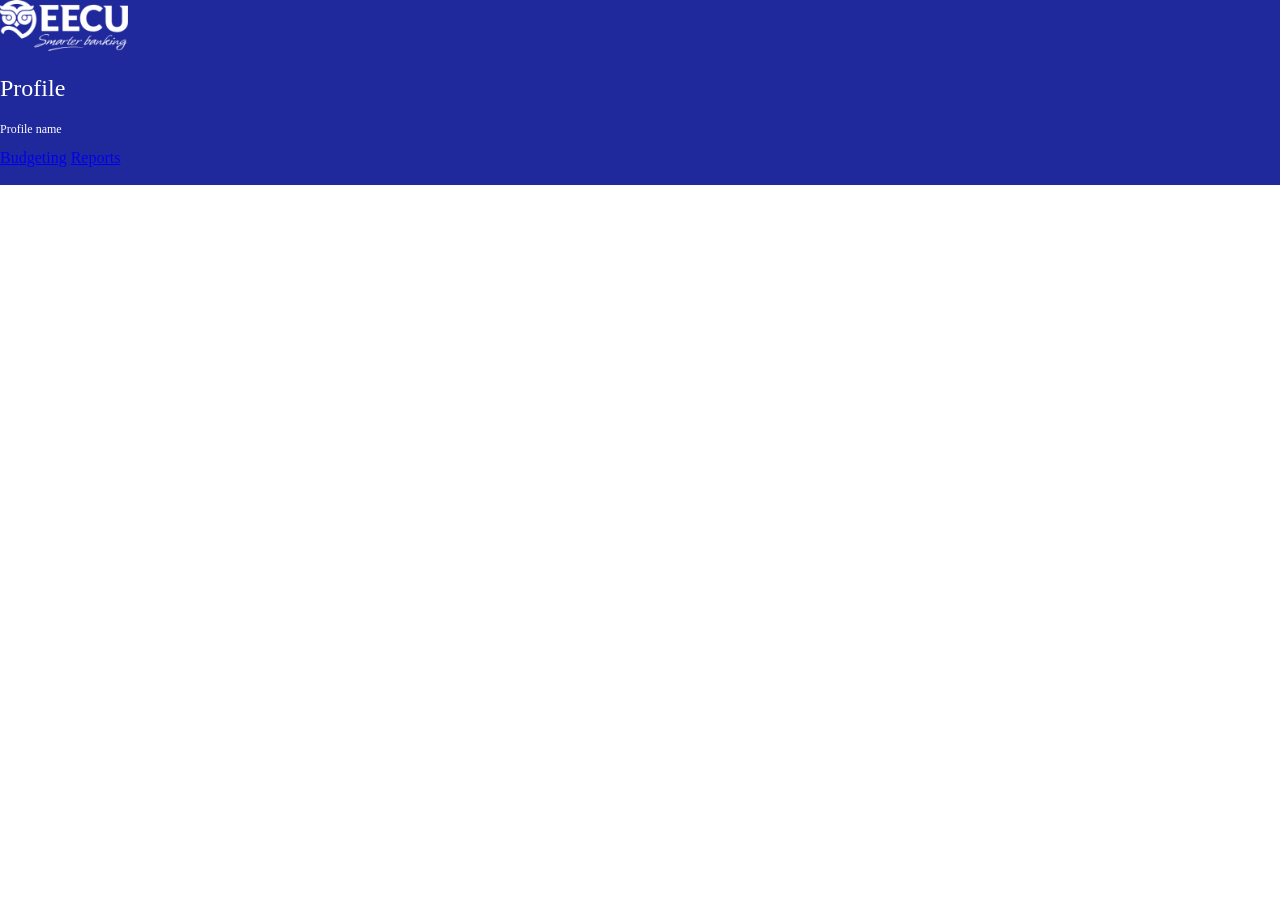
==== Index.Html @ 71123476 "First-Draft I created the HTML-Structure." ====
<!DOCTYPE html>
<html lang="en">
<head>
    <meta charset="UTF-8">
    <meta name="viewport" content="width=device-width, initial-scale=1.0">
    <title>EECU-CheckBook-App</title>
    <link rel="stylesheet" href="Style.css">
    <link rel="stylesheet" href="https://fonts.googleapis.com/css2?family=Material+Symbols+Outlined:opsz,wght,FILL,GRAD@24,400,0,0&icon_names=arrow_drop_down" />
</head>
<body>
    <main id="Main">
        <aside class="Aside">
            <img src="Imgs/logo 1.svg" alt="EECU-Logo">
            <section class="App-Settings">
                <h2>Profile</h2>
                <p>Profile name</p>
            </section>
            <a href="#">Budgeting</a>
            <a href="#">Reports</a>
            <section class="Drop-Downs"></section>
            <i class="material-symbols-outlined"></i> 

        </aside>
    </main>
</body>
</html>
---- Style.css ----
:root {
    --Primarycolor: #1F299C;
}

body {
    margin: 0;
    padding: 0;
    font-family: Roboto;
}

.Aside {
    background-color: var(--Primarycolor);

}
.Aside img {
    width: 10%;
}
.App-Settings p {
    color: white;
    font-size: 12px;
    font-weight: 400;
}
h2 {
color: white;
font-size: 24px;
font-weight: 400; 
}
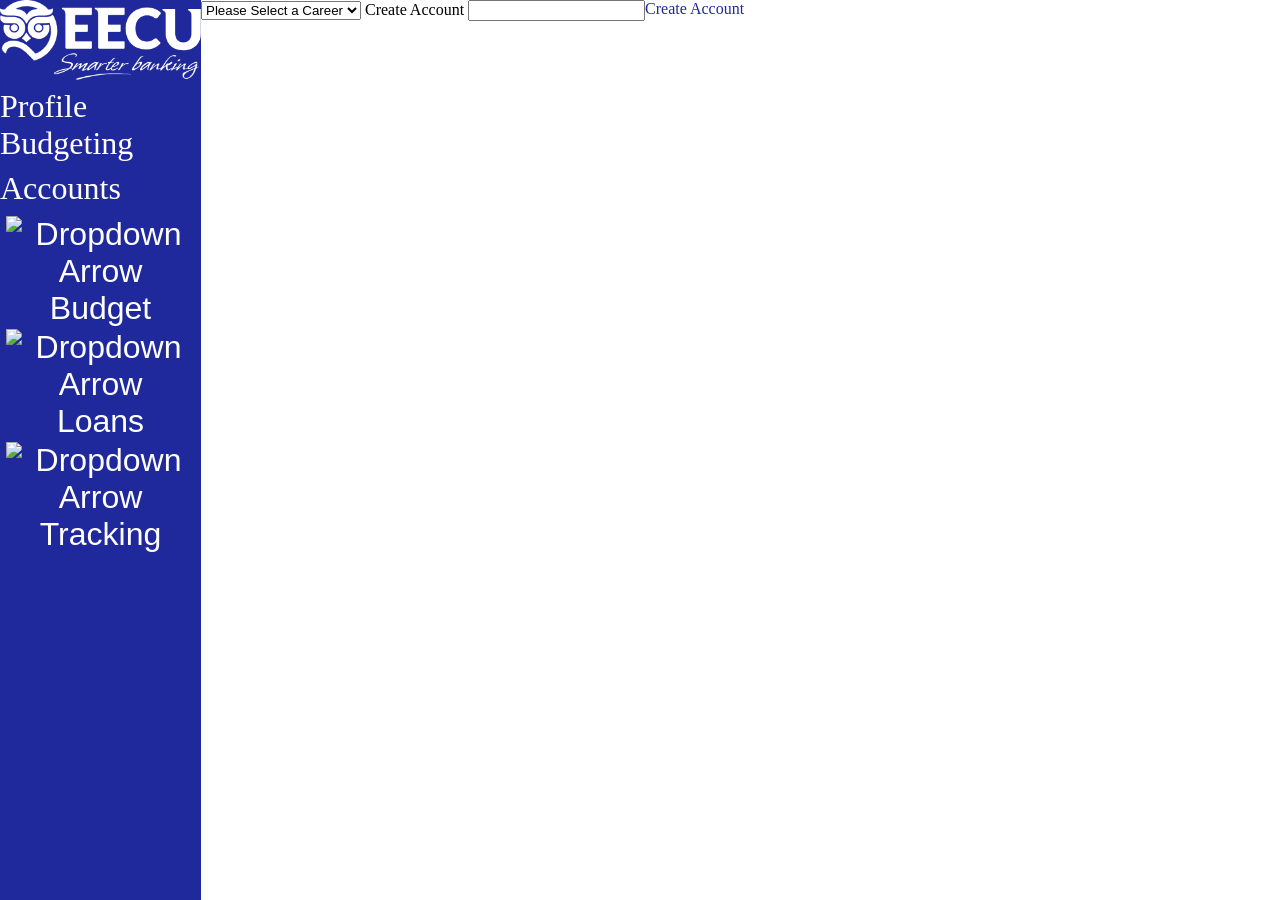
==== commit 3076e5fb: "Fixed navbar only, sorry" ====
--- a/Index.Html
+++ b/Index.Html
@@ -8,19 +8,32 @@
     <link rel="stylesheet" href="https://fonts.googleapis.com/css2?family=Material+Symbols+Outlined:opsz,wght,FILL,GRAD@24,400,0,0&icon_names=arrow_drop_down" />
 </head>
 <body>
-    <main id="Main">
-        <aside class="Aside">
+    <section id="side-nav">
+        <div id="eecu-logo">
             <img src="Imgs/logo 1.svg" alt="EECU-Logo">
-            <section class="App-Settings">
-                <h2>Profile</h2>
-                <p>Profile name</p>
-            </section>
-            <a href="#">Budgeting</a>
-            <a href="#">Reports</a>
-            <section class="Drop-Downs"></section>
-            <i class="material-symbols-outlined"></i> 
-
-        </aside>
-    </main>
+        </div>
+        <a href="index.html" class="home-link">Profile</a>
+        
+        <div id="side-container">
+            <span id="sidenav-options">
+                <a class="sidenav-btns" href="money.html">Budgeting</a>
+                <a class="sidenav-btns" href="#">Accounts</a>  
+            </span>
+        </div>
+        <div class="drop">
+            <button class="drop-btns"><img src="Imgs/drop-arrow.png" alt="Dropdown Arrow">Budget</button>
+            <button class="drop-btns"><img src="Imgs/drop-arrow.png" alt="Dropdown Arrow">Loans</button>
+            <button class="drop-btns"><img src="Imgs/drop-arrow.png" alt="Dropdown Arrow">Tracking</button>
+        </div>
+    </section>
+    <div class="page">
+        <select class="career" id="careerSelect"> 
+            <option>Please Select a Career</option>
+        </select>
+        <label for="account">Create Account</label>
+        <input type="text" name="account" id="account">
+    </div>
+    <a href="money.html" class="next">Create Account</a>
+    <script src="app.js"></script>
 </body>
 </html>
--- a/Style.css
+++ b/Style.css
@@ -1,27 +1,99 @@
+@import url('https://fonts.googleapis.com');
+
+* {
+    box-sizing: border-box;
+}
+
 :root {
     --Primarycolor: #1F299C;
+    --Btn-hover: #303AAA;
 }
 
 body {
     margin: 0;
     padding: 0;
     font-family: Roboto;
+    display: flex;
+    
 }
 
-.Aside {
+
+
+/*Side Navbar css*/
+
+a {
+    text-decoration: none;
+    border-radius: 50px;
+    width: max-content;
+}
+#side-nav {
+    display: flex;
+    flex-direction: column;
+    align-items: flex-start;
+    height: 100vh;
+    width: min-content;
     background-color: var(--Primarycolor);
+    font-weight: 400;
+    font-size: 2rem;
+}
 
+.sidenav-btns, h3 {
+    height: 5vh;
+    font-family: 'Roboto Serif', serif;
+    text-align: left;
+    border-style: var(--Primarycolor);
+    background-color: var(--Primarycolor);
+    color: white;
+    transition: 0.4s ease;
 }
-.Aside img {
-    width: 10%;
+
+.next {
+    color: var(--Primarycolor)
 }
-.App-Settings p {
+
+a {
+    display: flex;
+    justify-content: center;
+}
+
+.sidenav-btns:hover {
+    background-color: var(--Btn-hover);
+}
+
+
+#top-section-1 {
+    height: min-content;
+}
+
+#side-container {
+    display: flex;
+    flex-direction: column;
+}
+
+#sidenav-options {
+    display: flex;
+    flex-direction: column;
+    justify-content: flex-start;
+}
+
+.home-link {
     color: white;
-    font-size: 12px;
-    font-weight: 400;
 }
-h2 {
-color: white;
-font-size: 24px;
-font-weight: 400; 
+
+ /*dropdown buttons*/
+.drop-btns {
+    background-color: var(--Primarycolor);
+    border:none;
+    color: white;
+    font-size: 2rem
 }
+
+/*CSS for main expenses*/
+.expenseContainer {
+    display: none;
+}
+
+.expenseContainer.active {
+    display: block;
+}
+
